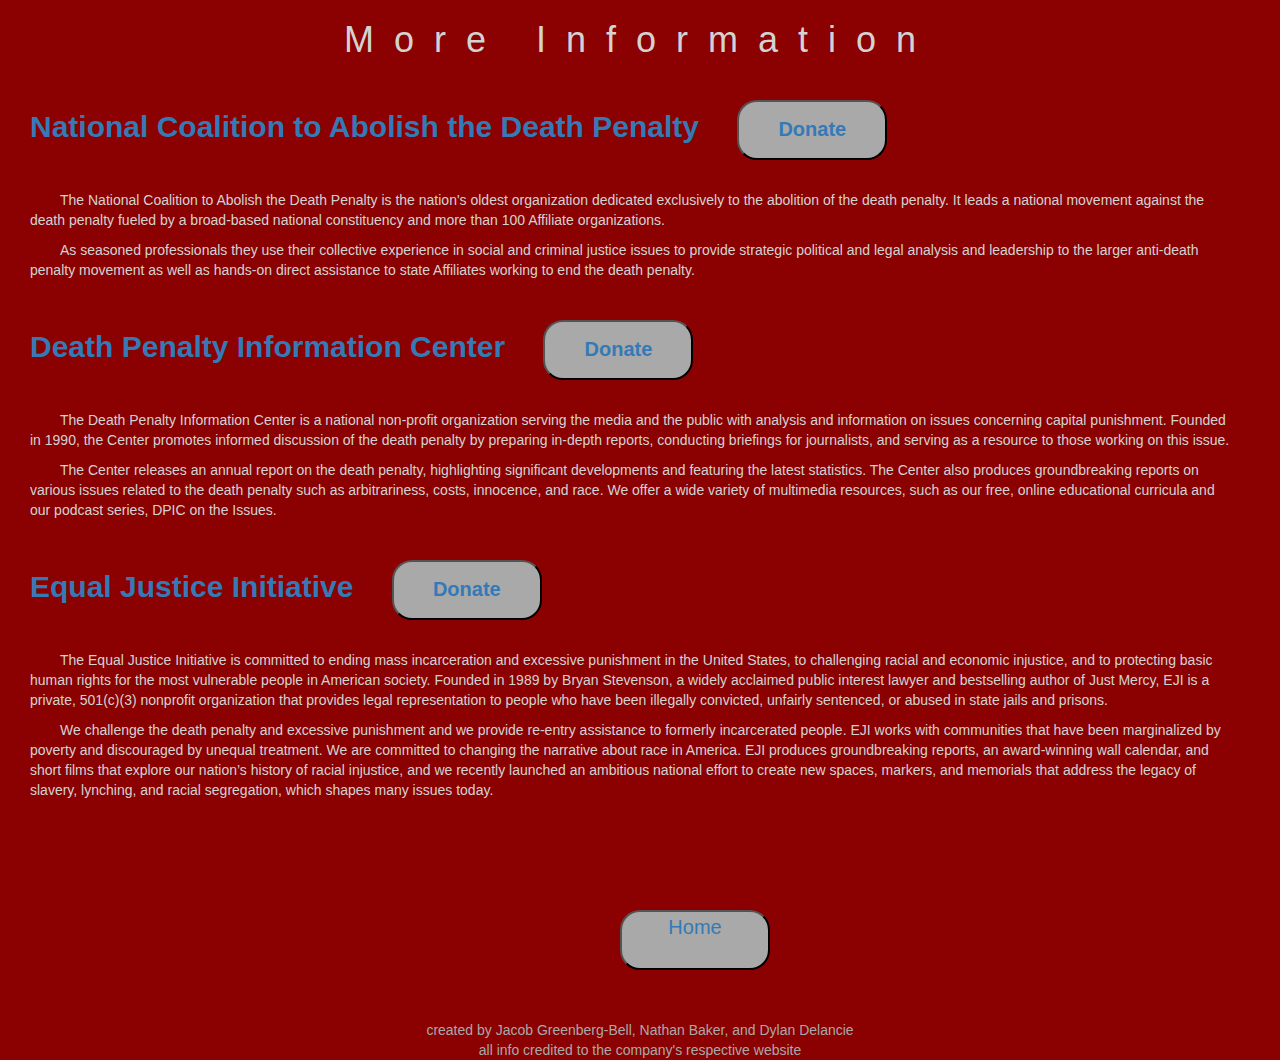
==== page2.html @ 25c79dfa "fourth" ====
<!DOCTYPE html>
<html lang="en">
<head>
    <meta charset="UTF-8">
    <title>Das Justice Yas</title>
    <script src="https://ajax.googleapis.com/ajax/libs/jquery/3.1.0/jquery.min.js"></script>
    <script src="script.js"></script>
    <link rel="stylesheet" href="https://maxcdn.bootstrapcdn.com/bootstrap/3.3.7/css/bootstrap.min.css">
    <link rel="stylesheet" href="style2.css">
</head>
<body>

<h1>More Information</h1>
<table>
    <tr>
        <th><a href="http://www.ncadp.org/">National Coalition to Abolish the Death Penalty</a>
        <button class="donate"><a href="https://secure.ncadp.org/page/contribute/donate-to-the-national-coalit
        ion-to-abolish-the-death-penalty">Donate</a></button></th>
    </tr>
    <tr>
        <td><p>The National Coalition to Abolish the Death Penalty is the nation's oldest organization dedicated
            exclusively to the abolition of the death penalty. It leads a national movement against the death
            penalty fueled by a broad-based national constituency and more than 100 Affiliate organizations.</p>
            <p>
            As seasoned professionals they use their collective experience in social and criminal justice issues to
            provide strategic political and legal analysis and leadership to the larger anti-death penalty movement
            as well as hands-on direct assistance to state Affiliates working to end the death penalty.</p></td>
    </tr>
    <tr>
        <th><a href="https://deathpenaltyinfo.org">Death Penalty Information Center</a>
        <button class="donate"><a href="https://deathpenaltyinfo.org/donate-dpic">Donate</a></button></th>
    </tr>
    <tr>
        <td><p>The Death Penalty Information Center is a national non-profit organization serving the media and
            the public with analysis and information on issues concerning capital punishment. Founded in 1990,
            the Center promotes informed discussion of the death penalty by preparing in-depth reports, conducting
            briefings for journalists, and serving as a resource to those working on this issue. </p>
            <p>The Center releases
            an annual report on the death penalty, highlighting significant developments and featuring the latest
            statistics. The Center also produces groundbreaking reports on various issues related to the death
            penalty such as arbitrariness, costs, innocence, and race. We offer a wide variety of multimedia
                resources, such as our free, online educational curricula and our podcast series, DPIC on the Issues.</p></td>
    </tr>
    <tr>
        <th><a href="https://eji.org/">Equal Justice Initiative</a>
        <button class="donate"><a href="https://donatenow.networkforgood.org/eji">Donate</a></button></th>
    </tr>
    <tr>
        <td><p>The Equal Justice Initiative is committed to ending mass incarceration and excessive punishment in the
            United States, to challenging racial and economic injustice, and to protecting basic human rights for
            the most vulnerable people in American society.
            Founded in 1989 by Bryan Stevenson, a widely acclaimed public interest lawyer and bestselling author
            of Just Mercy, EJI is a private, 501(c)(3) nonprofit organization that provides legal representation
            to people who have been illegally convicted, unfairly sentenced, or abused in state jails and prisons.</p>

            <p>We challenge the death penalty and excessive punishment and we provide re-entry assistance to formerly incarcerated people.
            EJI works with communities that have been marginalized by poverty and discouraged by unequal treatment.
            We are committed to changing the narrative about race in America. EJI produces groundbreaking reports,
            an award-winning wall calendar, and short films that explore our nation’s history of racial injustice,
            and we recently launched an ambitious national effort to create new spaces, markers, and memorials that
                address the legacy of slavery, lynching, and racial segregation, which shapes many issues today.</p></td>
    </tr>


</table>

<a href="index.html"><button id="homePage">Home</button></a>

<div id="credit"><p> created by Jacob Greenberg-Bell, Nathan Baker, and Dylan Delancie</br>
    all info credited to the company's respective website
</p></div>

</body>
</html>
---- style2.css ----
body{
    background-color: darkred;
    color: lightgray;
}

#credit{
    color: darkgrey;
    text-align: center;
    position: relative;
    top: 150px;
    margin-bottom: 70px;
}

h1{
    text-align: center;
    letter-spacing: 20px;
}

#homePage{
    border-radius: 20px;
    height: 60px;
    width: 150px;
    left: 620px;
    font-size: 20px;
    background-color: darkgrey;
    top: 100px;
    position: relative;
    display: flex;
    justify-content: center;
}

.donate{
    border-radius: 20px;
    height: 60px;
    width: 150px;
    left: 30px;
    font-size: 20px;
    background-color: darkgrey;
    position: relative;
    justify-content: center;
}

th{
    padding:30px;
    font-size: 30px;
}

td{
    padding-left: 30px;
    padding-right: 50px;
    text-indent: 30px;
}
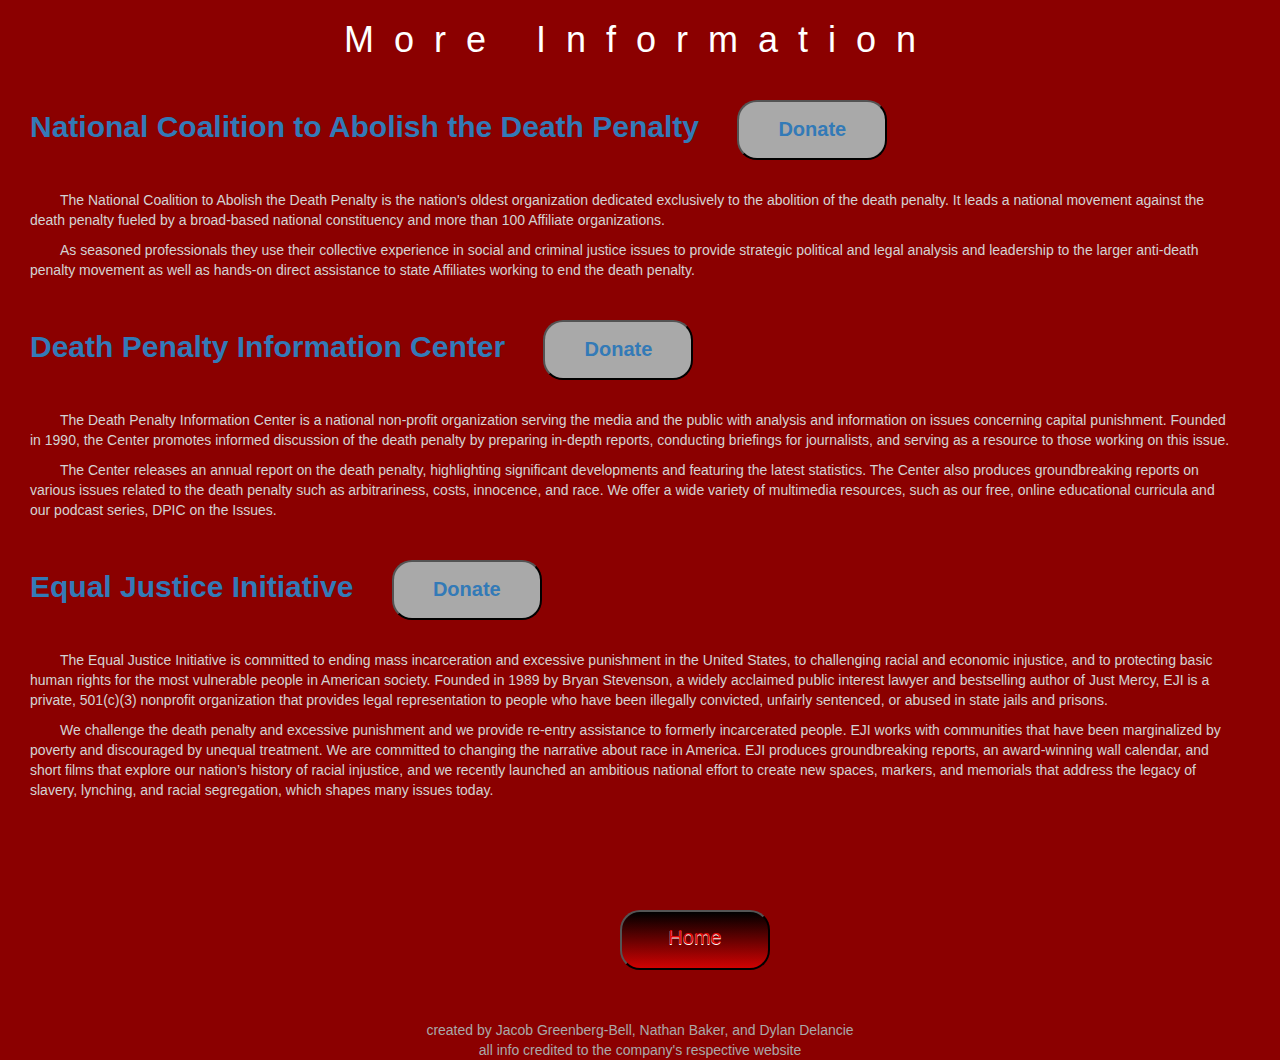
==== commit f3b674b1: "six" ====
--- a/page2.html
+++ b/page2.html
@@ -14,8 +14,8 @@
 <table>
     <tr>
         <th><a href="http://www.ncadp.org/">National Coalition to Abolish the Death Penalty</a>
-        <button class="donate"><a href="https://secure.ncadp.org/page/contribute/donate-to-the-national-coalit
-        ion-to-abolish-the-death-penalty">Donate</a></button></th>
+            <a href="https://secure.ncadp.org/page/contribute/donate-to-the-national-coalition-to-abolish-the-death-penalty">
+                <button class="donate">Donate</button></a></th>
     </tr>
     <tr>
         <td><p>The National Coalition to Abolish the Death Penalty is the nation's oldest organization dedicated
@@ -28,7 +28,7 @@
     </tr>
     <tr>
         <th><a href="https://deathpenaltyinfo.org">Death Penalty Information Center</a>
-        <button class="donate"><a href="https://deathpenaltyinfo.org/donate-dpic">Donate</a></button></th>
+            <a href="https://deathpenaltyinfo.org/donate-dpic"><button class="donate">Donate</button></a></th>
     </tr>
     <tr>
         <td><p>The Death Penalty Information Center is a national non-profit organization serving the media and
@@ -43,7 +43,7 @@
     </tr>
     <tr>
         <th><a href="https://eji.org/">Equal Justice Initiative</a>
-        <button class="donate"><a href="https://donatenow.networkforgood.org/eji">Donate</a></button></th>
+            <a href="https://donatenow.networkforgood.org/eji"><button class="donate">Donate</button></a></th>
     </tr>
     <tr>
         <td><p>The Equal Justice Initiative is committed to ending mass incarceration and excessive punishment in the
@@ -64,7 +64,7 @@
 
 </table>
 
-<a href="index.html"><button id="homePage">Home</button></a>
+<a href="index.html"><button class="button" id="homePage">Home</button></a>
 
 <div id="credit"><p> created by Jacob Greenberg-Bell, Nathan Baker, and Dylan Delancie</br>
     all info credited to the company's respective website
--- a/style2.css
+++ b/style2.css
@@ -14,6 +14,7 @@
 h1{
     text-align: center;
     letter-spacing: 20px;
+    color: white;
 }
 
 #homePage{
@@ -49,4 +50,51 @@
     padding-left: 30px;
     padding-right: 50px;
     text-indent: 30px;
+}
+
+
+.button {
+    background: #cf0202;
+    background: -webkit-gradient(linear, left top, left bottom, from(#000000), to(#cf0202));
+    background: -webkit-linear-gradient(top, #000000, #cf0202);
+    background: -moz-linear-gradient(top, #000000, #cf0202);
+    background: -ms-linear-gradient(top, #000000, #cf0202);
+    background: -o-linear-gradient(top, #000000, #cf0202);
+    background-image: -ms-linear-gradient(top, #000000 0%, #cf0202 100%);
+
+    padding: 11px 22px;
+    -webkit-border-radius: 19px;
+    -moz-border-radius: 19px;
+    border-radius: 19px;
+    -webkit-box-shadow: rgba(255,255,255,0.4) 0 0px 0, inset rgba(255,255,255,0.4) 0 0px 0;
+    -moz-box-shadow: rgba(255,255,255,0.4) 0 0px 0, inset rgba(255,255,255,0.4) 0 0px 0;
+    box-shadow: rgba(255,255,255,0.4) 0 0px 0, inset rgba(255,255,255,0.4) 0 0px 0;
+    text-shadow: #ffffff 0 1px 0;
+    color: #de0707;
+    font-size: 24px;
+    font-family: helvetica, serif;
+    text-decoration: none;
+    vertical-align: middle;
+}
+.button:hover {
+    text-shadow: #e00000 0 1px 0;
+    background: #0b1a24;
+    background: -webkit-gradient(linear, left top, left bottom, from(#d0d2d4), to(#0b1a24));
+    background: -webkit-linear-gradient(top, #d0d2d4, #0b1a24);
+    background: -moz-linear-gradient(top, #d0d2d4, #0b1a24);
+    background: -ms-linear-gradient(top, #d0d2d4, #0b1a24);
+    background: -o-linear-gradient(top, #d0d2d4, #0b1a24);
+    background-image: -ms-linear-gradient(top, #d0d2d4 0%, #0b1a24 100%);
+    color: #ffffff;
+}
+.button:active {
+    text-shadow: #1e4158 0 1px 0;
+    background: #b0b0b0;
+    background: -webkit-gradient(linear, left top, left bottom, from(#f5fbff), to(#cf0202));
+    background: -webkit-linear-gradient(top, #f5fbff, #b0b0b0);
+    background: -moz-linear-gradient(top, #f5fbff, #b0b0b0);
+    background: -ms-linear-gradient(top, #f5fbff, #b0b0b0);
+    background: -o-linear-gradient(top, #f5fbff, #b0b0b0);
+    background-image: -ms-linear-gradient(top, #f5fbff 0%, #b0b0b0 100%);
+    color: #fff;
 }